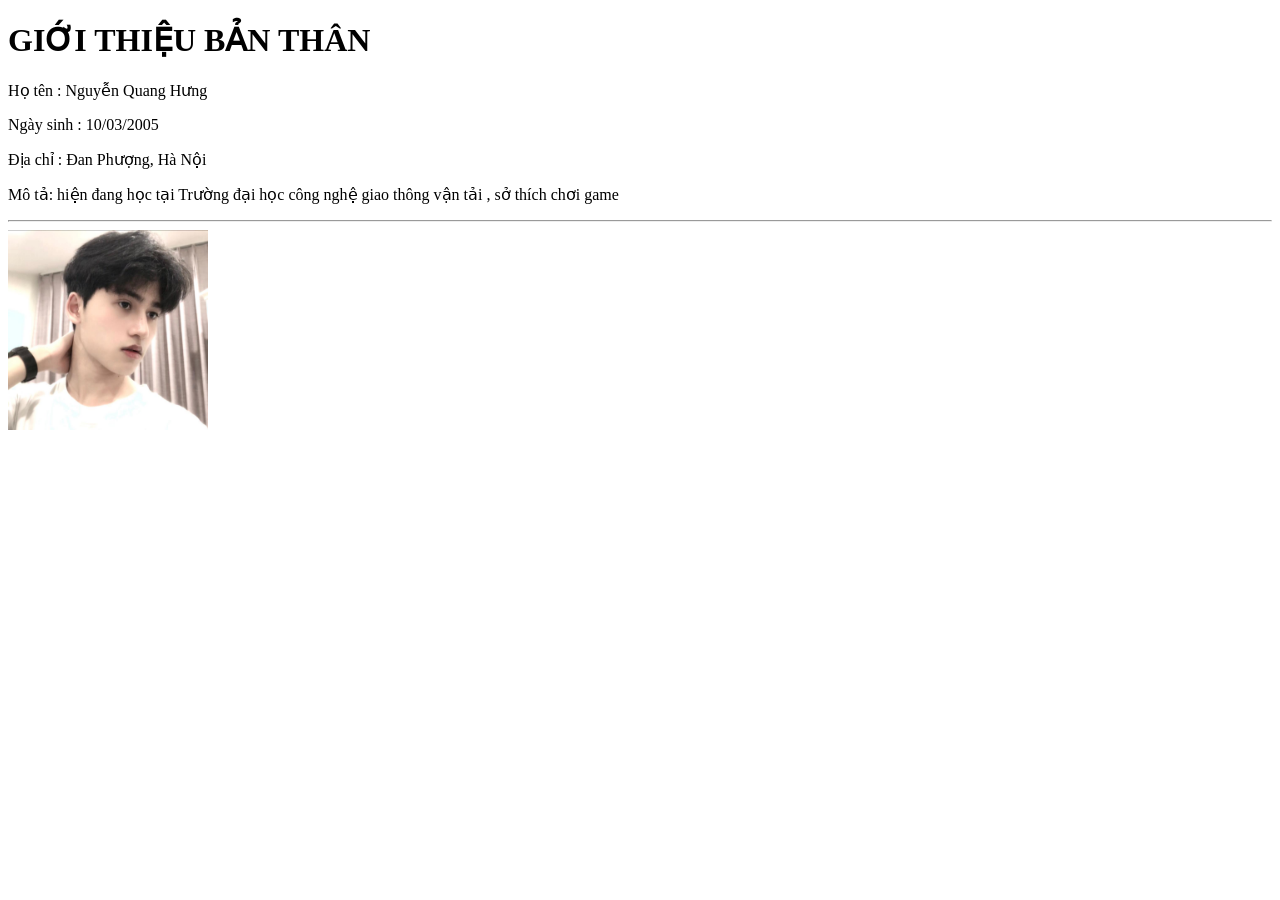
==== test.html @ 62bb046c "first commit" ====
<!DOCTYPE html>
<html lang="en">
<head>
    <meta charset="UTF-8">
    <meta name="viewport" content="width=device-width, initial-scale=1.0">
    <title>GIỚI THIỆU BẢN THÂN</title>
</head>
<body>
    <h1>GIỚI THIỆU BẢN THÂN</h1>
    <p>Họ tên : Nguyễn Quang Hưng</p>
    <p>Ngày sinh : 10/03/2005</p>
    <p>Địa chỉ : Đan Phượng, Hà Nội</p>
    <p>Mô tả: hiện đang học tại Trường đại học công nghệ giao thông vận tải , sở thích chơi game </p>
    <hr>
    <img src="images/image.png" alt="Ảnh của tôi" width="200" height="200">
    
 
</body>
</html>
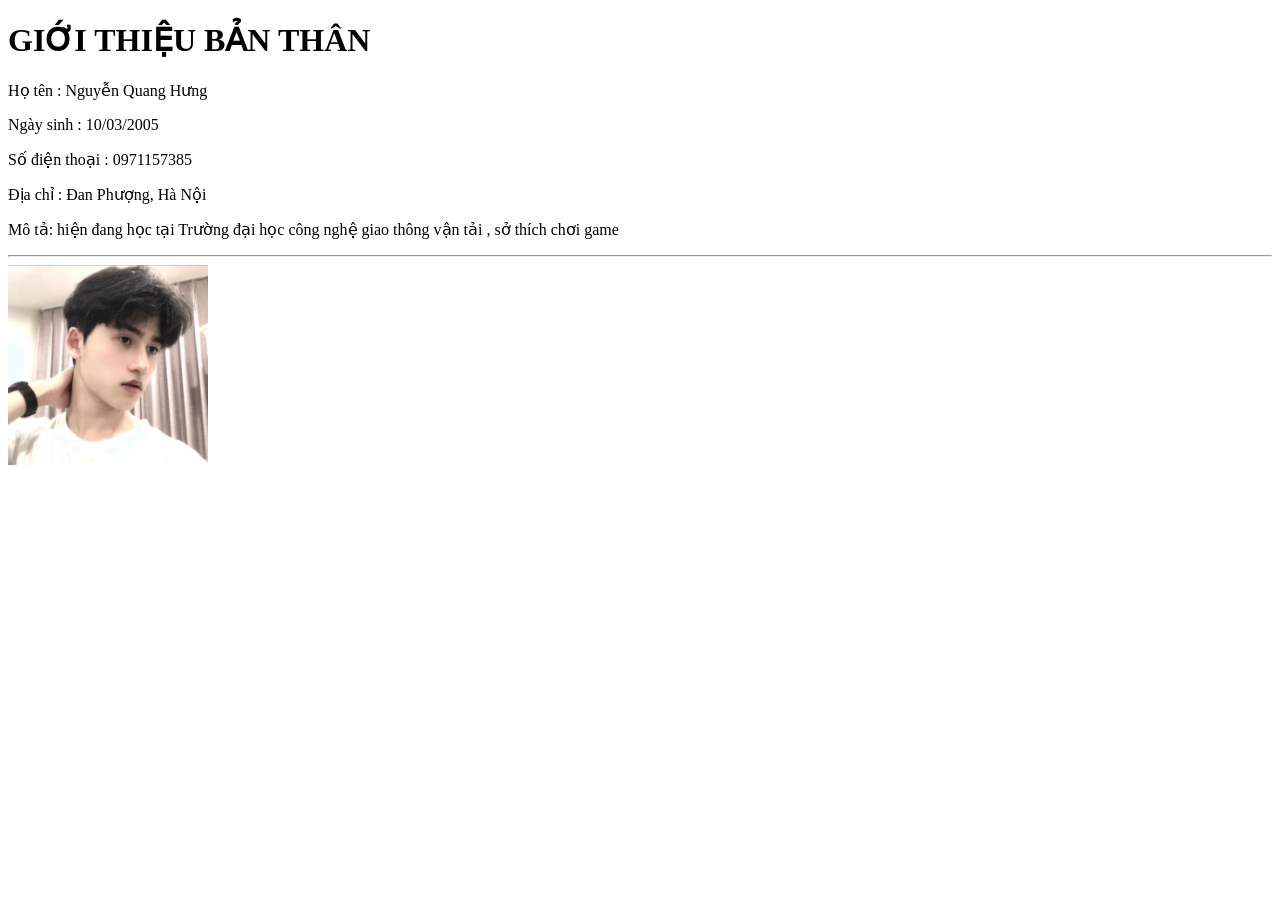
==== commit dc3ec61a: "second commit" ====
--- a/test.html
+++ b/test.html
@@ -9,6 +9,7 @@
     <h1>GIỚI THIỆU BẢN THÂN</h1>
     <p>Họ tên : Nguyễn Quang Hưng</p>
     <p>Ngày sinh : 10/03/2005</p>
+    <p>Số điện thoại : 0971157385</p>
     <p>Địa chỉ : Đan Phượng, Hà Nội</p>
     <p>Mô tả: hiện đang học tại Trường đại học công nghệ giao thông vận tải , sở thích chơi game </p>
     <hr>
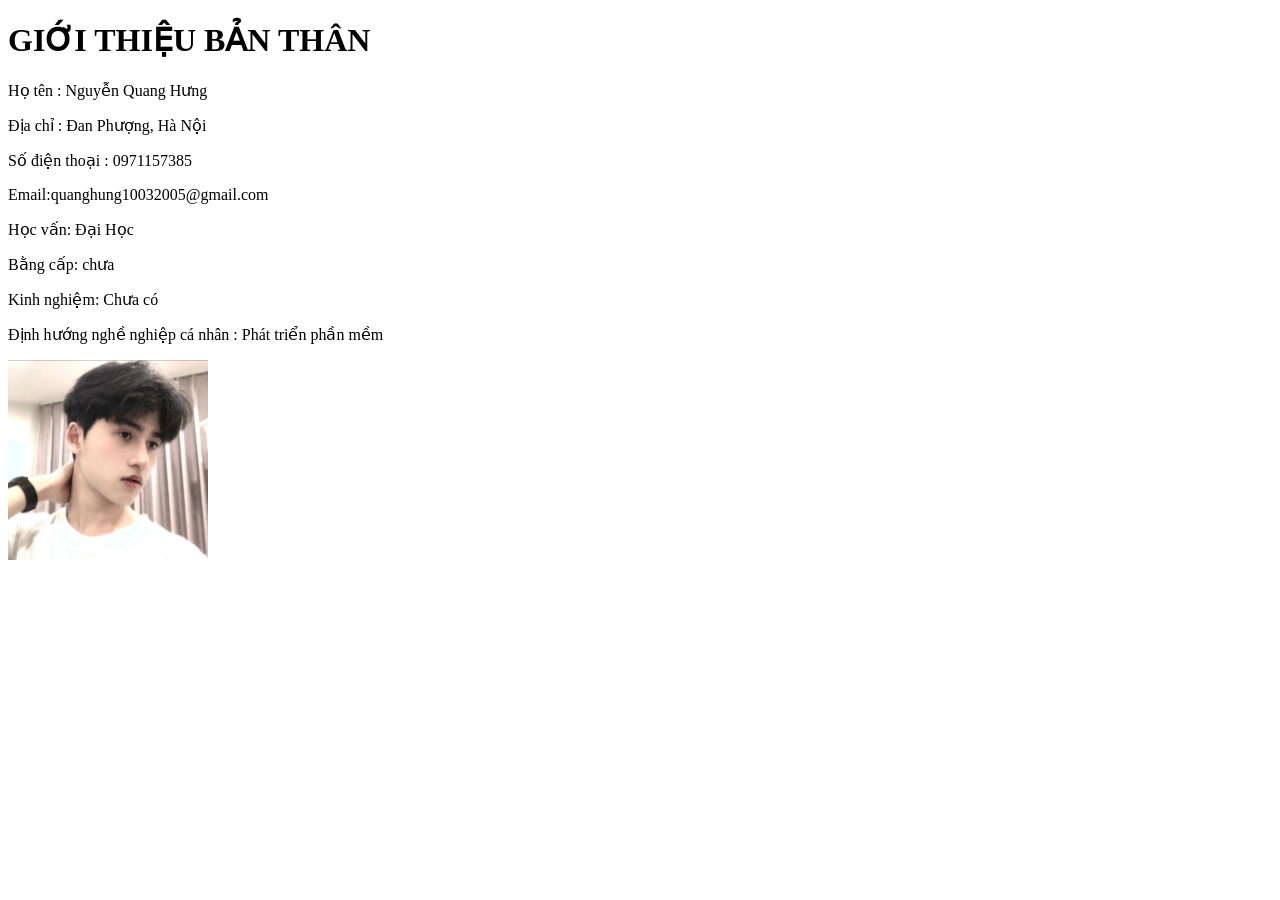
==== commit 836e3974: "Gioi thieu ban than" ====
--- a/test.html
+++ b/test.html
@@ -8,13 +8,17 @@
 <body>
     <h1>GIỚI THIỆU BẢN THÂN</h1>
     <p>Họ tên : Nguyễn Quang Hưng</p>
-    <p>Ngày sinh : 10/03/2005</p>
+    <p>Địa chỉ : Đan Phượng, Hà Nội</p>
     <p>Số điện thoại : 0971157385</p>
-    <p>Địa chỉ : Đan Phượng, Hà Nội</p>
-    <p>Mô tả: hiện đang học tại Trường đại học công nghệ giao thông vận tải , sở thích chơi game </p>
-    <hr>
+    <P>Email:quanghung10032005@gmail.com</P>
+    <p>Học vấn: Đại Học</p>
+    <p>Bằng cấp: chưa</p>
+    <p>Kinh nghiệm: Chưa có</p>
+    <p>Định hướng nghề nghiệp cá nhân : Phát triển phần mềm</p>
+    <a href="https://www.facebook.com/quanghung10032005" target="_blank">
     <img src="images/image.png" alt="Ảnh của tôi" width="200" height="200">
-    
+    </a>
+
  
 </body>
 </html>
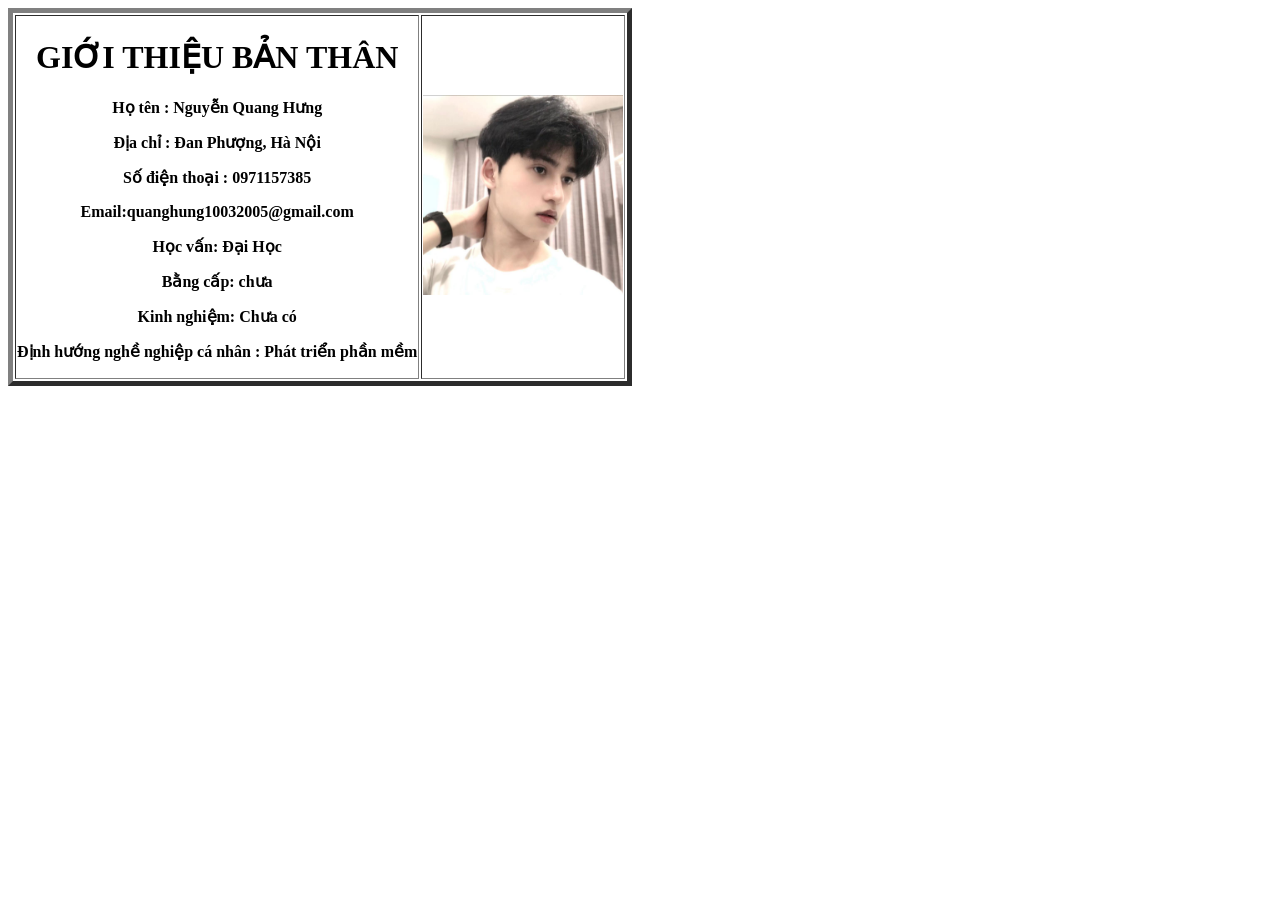
==== commit 33319062: "Table gtbt" ====
--- a/test.html
+++ b/test.html
@@ -6,6 +6,9 @@
     <title>GIỚI THIỆU BẢN THÂN</title>
 </head>
 <body>
+    <table border="5" >
+        <tr>
+            <th>
     <h1>GIỚI THIỆU BẢN THÂN</h1>
     <p>Họ tên : Nguyễn Quang Hưng</p>
     <p>Địa chỉ : Đan Phượng, Hà Nội</p>
@@ -15,10 +18,13 @@
     <p>Bằng cấp: chưa</p>
     <p>Kinh nghiệm: Chưa có</p>
     <p>Định hướng nghề nghiệp cá nhân : Phát triển phần mềm</p>
+    </th>
+    <th>
     <a href="https://www.facebook.com/quanghung10032005" target="_blank">
     <img src="images/image.png" alt="Ảnh của tôi" width="200" height="200">
     </a>
-
- 
+    </th>
+</tr>
+    </table>
 </body>
 </html>
